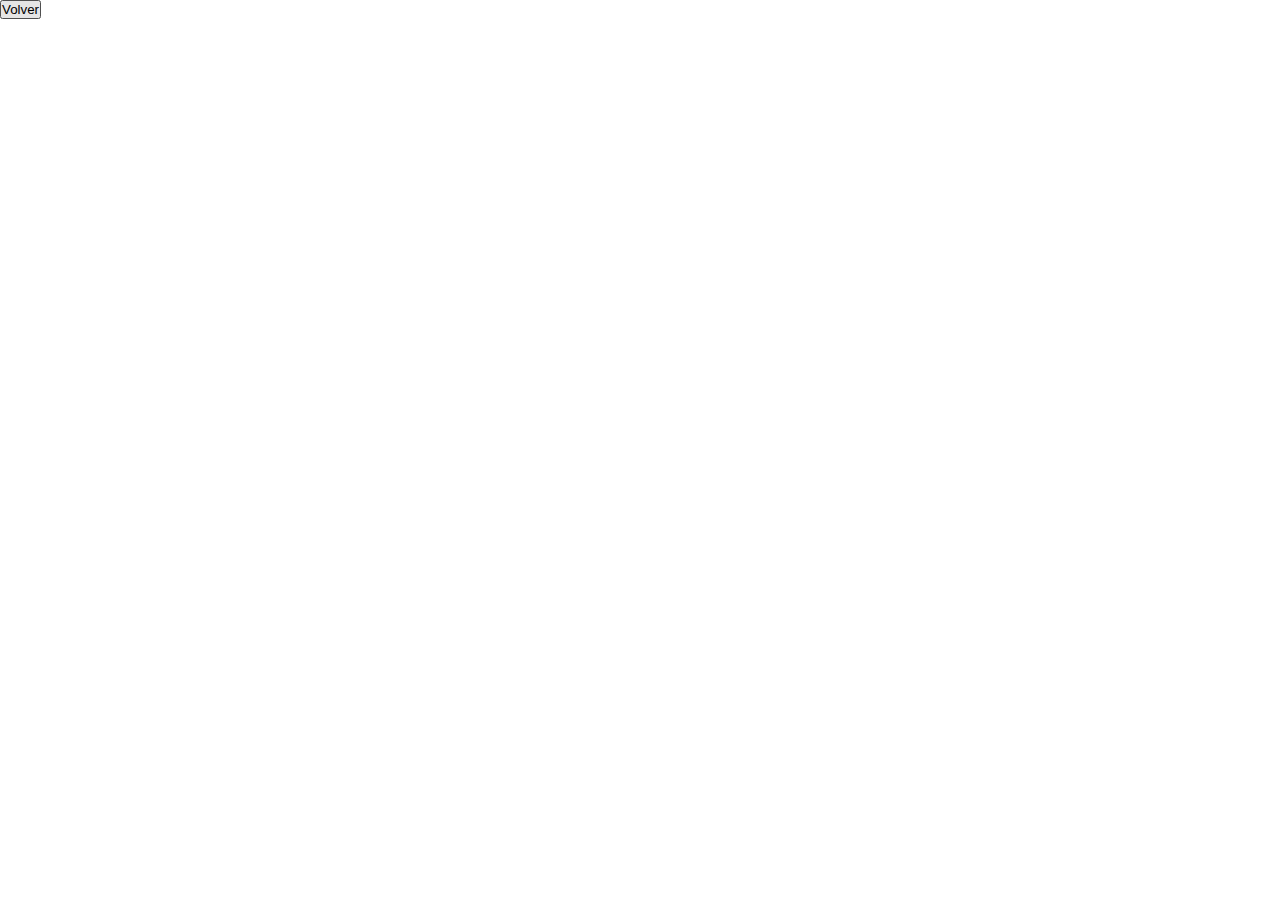
==== detalles.html @ 89cd2c08 "componetizados js" ====
<!DOCTYPE html>
<html lang="es">
<head>
    <meta charset="UTF-8">
    <meta name="viewport" content="width=device-width, initial-scale=1.0">
    <title>Top Movide | Detalles de la película</title>
    <link rel="stylesheet" href="/styles/styles.css">
</head>

<script type="module" src="/controllers/detalles.js"></script>

<body>
    <div id="volver">
        <button id="boton-volver">Volver</button>
    </div>
    <div id="contenido">
        <div id="banner"></div>
        <div id="video"></div>
        <div id="datos">
            <h2 id="titulo"></h2>
            <p id="descripcion"></p>
            <p id="fecha"></p>
            <p id="generos"></p>
            <p id="calificacion"></p>
        </div>
    </div>
</body>
</html>
---- styles/styles.css ----
* {
    box-sizing: border-box;
    margin: 0;
    padding: 0;
}

h1 {
    text-align: center;
    font-size: 3rem;
    color: #333;
    margin: 1rem;
}

#buscador {
    display: flex;
    justify-content: center;
    align-items: center;
}

#input-buscar {
    width: 80%;
    height: 2rem;
    border: 1px solid #ccc;
    border-radius: 5px;
    padding: 0.5rem;
}

#boton-buscar {
    width: 10%;
    height: 2rem;
    border: none;
    border-radius: 5px;
    background-color: #333;
    color: white;
}

#listado {
    max-width: 1200px;
    margin: 0 auto;
}

#listado h2 {
    text-align: center;
    font-size: 2rem;
    color: #333;
}

#tarjetas {
    display: grid;
    grid-template-columns: repeat(auto-fit, minmax(300px, 1fr));
    gap: 1rem;
}

.tarjeta {
    border: 1px solid #ccc;
    border-radius: 5px;
}

.tarjeta img {
    width: 100%;
}

.tarjeta h3 {
    text-align: center;
}
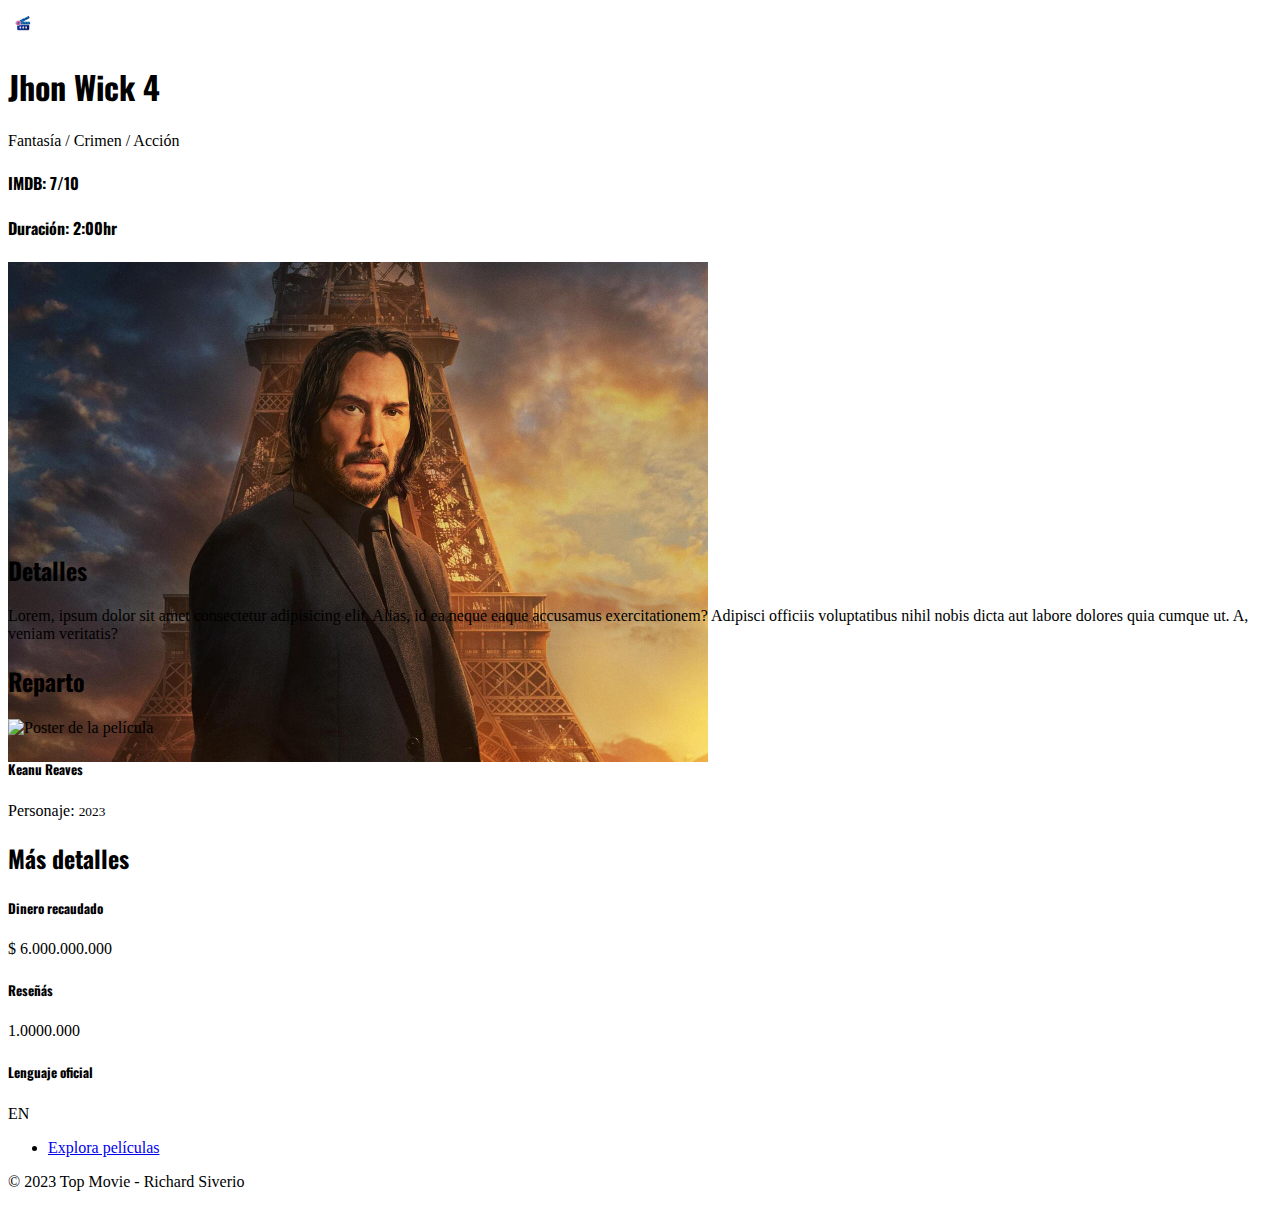
==== commit 1e798b9b: "agregados mas detalles a cada película" ====
--- a/detalles.html
+++ b/detalles.html
@@ -1,29 +1,160 @@
-
 <!DOCTYPE html>
 <html lang="es">
-<head>
-    <meta charset="UTF-8">
-    <meta name="viewport" content="width=device-width, initial-scale=1.0">
-    <title>Top Movide | Detalles de la película</title>
-    <link rel="stylesheet" href="/styles/styles.css">
-</head>
+  <head>
+    <meta charset="UTF-8" />
+    <meta name="viewport" content="width=device-width, initial-scale=1.0" />
+    <title>Top Movie | Detalles de la película</title>
 
-<script type="module" src="/controllers/detalles.js"></script>
+    <link rel="shortcut icon" href="/assets/imgs/movie.ico" type="ico" />
+    <link rel="stylesheet" href="/styles/styles.css" />
+    <link
+      href="https://cdn.jsdelivr.net/npm/bootstrap@5.3.0/dist/css/bootstrap.min.css"
+      rel="stylesheet"
+      integrity="sha384-9ndCyUaIbzAi2FUVXJi0CjmCapSmO7SnpJef0486qhLnuZ2cdeRhO02iuK6FUUVM"
+      crossorigin="anonymous"
+    />
+    <link
+      rel="stylesheet"
+      href="https://fonts.googleapis.com/css?family=Oswald"
+    />
+    <link
+      rel="stylesheet"
+      href="https://fonts.googleapis.com/css?family=Roboto"
+    />
+  </head>
 
-<body>
-    <div id="volver">
-        <button id="boton-volver">Volver</button>
+  <script type="module" src="/controllers/detalles.js"></script>
+
+  <script
+    src="https://cdn.jsdelivr.net/npm/bootstrap@5.3.0/dist/js/bootstrap.bundle.min.js"
+    integrity="sha384-geWF76RCwLtnZ8qwWowPQNguL3RmwHVBC9FhGdlKrxdiJJigb/j/68SIy3Te4Bkz"
+    crossorigin="anonymous"
+  ></script>
+
+  <body>
+    <!-- Barra de navegación -->
+    <header class="p-3 text-bg-dark">
+      <div class="container">
+        <div
+          class="d-flex flex-wrap align-items-center justify-content-center justify-content-lg-start"
+        >
+          <a
+            class="nav col-12 col-lg-auto me-lg-auto mb-2 justify-content-center mb-md-0"
+            href="/"
+          >
+            <img
+              src="/assets/imgs/movie.png"
+              alt="Logo"
+              width="30"
+              height="30"
+              class="d-inline-block align-text-top"
+            />
+          </a>
+
+        </div>
+      </div>
+
+      <!-- Banner -->
+      <div class="px-4 pt-5 my-5 text-center">
+        <h1 class="display-4 fw-bold">Jhon Wick 4</h1>
+        <div class="col-lg-6 mx-auto">
+          <!-- Generos -->
+          <p>Fantasía / Crimen / Acción</p>
+          <div class="row my-4">
+            <div class="col-6 col-sm-6">
+              <h4>
+                <span class="badge rounded-pill text-bg-light">IMDB: 7/10</span>
+              </h4>
+            </div>
+            <div class="col-6 col-sm-6">
+              <h4>
+                <span class="badge rounded-pill text-bg-light">Duración: 2:00hr</span>
+              </h4>
+            </div>
+          </div>
+        <div class="overflow-hidden" style="max-height: 30vh;">
+          <div class="container px-5">
+            <img src="/assets/imgs/jhonPoster.jpg" class="img-fluid rounded-3 shadow-lg" alt="Banner Pelicula" width="700" height="500" loading="lazy">
+          </div>
+        </div>
+      </div>
+    </header>
+
+    <div class="album py-5 bg-light">
+      <div class="container">
+        <h2 class="py-3">Detalles</h2>
+        <!-- Detalles -->
+        <div
+          class="row g-3"
+          id="detalles"
+        >
+          <p>Lorem, ipsum dolor sit amet consectetur adipisicing elit. Alias, id ea neque eaque accusamus exercitationem? Adipisci officiis voluptatibus nihil nobis dicta aut labore dolores quia cumque ut. A, veniam veritatis?</p>
+        </div>
+        <!-- Reparto -->
+        <h2 class="py-3">Reparto</h2>
+        <div class="row row-cols-2 row-cols-sm-3 row-cols-md-4 g-4 px-md-5 mb-3" id="tarjetas">
+
+          <div class="col">
+            <div class="card shadow-sm rounded-4 rounded-bottom-0">
+              <img src="https://www.themoviedb.org/t/p/w138_and_h175_face/83o3koL82jt30EJ0rz4Bnzrt2dd.jpg" alt="Poster de la película" width="100%" height="225" class="object-fit-cover rounded-top"
+              >
+  
+              <div class="card-body">
+                <h5 class="card-title">Keanu Reaves</h5>
+                <div class="card-text">Personaje: 
+                  <small class="text-muted">2023</small>
+                </div>
+              </div>
+            </div>
+          </div>
+
+        </div>
+        <!-- Detalles minimos -->
+        <h2 class="py-3">Más detalles</h2>
+        <div class="row">
+          <div class="col-12 col-sm-4">
+            <div class="card">
+              <div class="card-body">
+                <h5 class="card-title">Dinero recaudado</h5>
+                <p class="card-text">$ 6.000.000.000</p>
+              </div>
+            </div>
+          </div>
+          <div class="col-12 col-sm-4">
+            <div class="card">
+              <div class="card-body">
+                <h5 class="card-title">Reseñás</h5>
+                <p class="card-text">1.0000.000 </p>
+              </div>
+            </div>
+          </div>
+          <div class="col-12 col-sm-4">
+            <div class="card">
+              <div class="card-body">
+                <h5 class="card-title">Lenguaje oficial</h5>
+                <p class="card-text">EN</p>
+              </div>
+            </div>
+          </div>
+        </div>
+        <!-- Videos: -->
+        <!-- TODO: add related videos and put here -->
+      </div>
     </div>
-    <div id="contenido">
-        <div id="banner"></div>
-        <div id="video"></div>
-        <div id="datos">
-            <h2 id="titulo"></h2>
-            <p id="descripcion"></p>
-            <p id="fecha"></p>
-            <p id="generos"></p>
-            <p id="calificacion"></p>
-        </div>
-    </div>
-</body>
-</html>+
+    <footer>
+      <div class="container">
+        <footer class="py-3 my-4">
+          <ul class="nav justify-content-center border-bottom pb-3 mb-3">
+            <li class="nav-item">
+              <a href="#" class="nav-link px-2 text-muted">Explora películas</a>
+            </li>
+          </ul>
+          <p class="text-center text-muted">
+            &copy; 2023 Top Movie - Richard Siverio
+          </p>
+        </footer>
+      </div>
+    </footer>
+  </body>
+</html>
--- a/styles/styles.css
+++ b/styles/styles.css
@@ -1,65 +1,7 @@
-* {
-    box-sizing: border-box;
-    margin: 0;
-    padding: 0;
+h1, h2, h3, h4, h5, h6 {
+    font-family: 'Oswald', sans-serif !important;
 }
 
-h1 {
-    text-align: center;
-    font-size: 3rem;
-    color: #333;
-    margin: 1rem;
-}
-
-#buscador {
-    display: flex;
-    justify-content: center;
-    align-items: center;
-}
-
-#input-buscar {
-    width: 80%;
-    height: 2rem;
-    border: 1px solid #ccc;
-    border-radius: 5px;
-    padding: 0.5rem;
-}
-
-#boton-buscar {
-    width: 10%;
-    height: 2rem;
-    border: none;
-    border-radius: 5px;
-    background-color: #333;
-    color: white;
-}
-
-#listado {
-    max-width: 1200px;
-    margin: 0 auto;
-}
-
-#listado h2 {
-    text-align: center;
-    font-size: 2rem;
-    color: #333;
-}
-
-#tarjetas {
-    display: grid;
-    grid-template-columns: repeat(auto-fit, minmax(300px, 1fr));
-    gap: 1rem;
-}
-
-.tarjeta {
-    border: 1px solid #ccc;
-    border-radius: 5px;
-}
-
-.tarjeta img {
-    width: 100%;
-}
-
-.tarjeta h3 {
-    text-align: center;
+p, span {
+    font-size: 'Roboto', sans-serif !important;
 }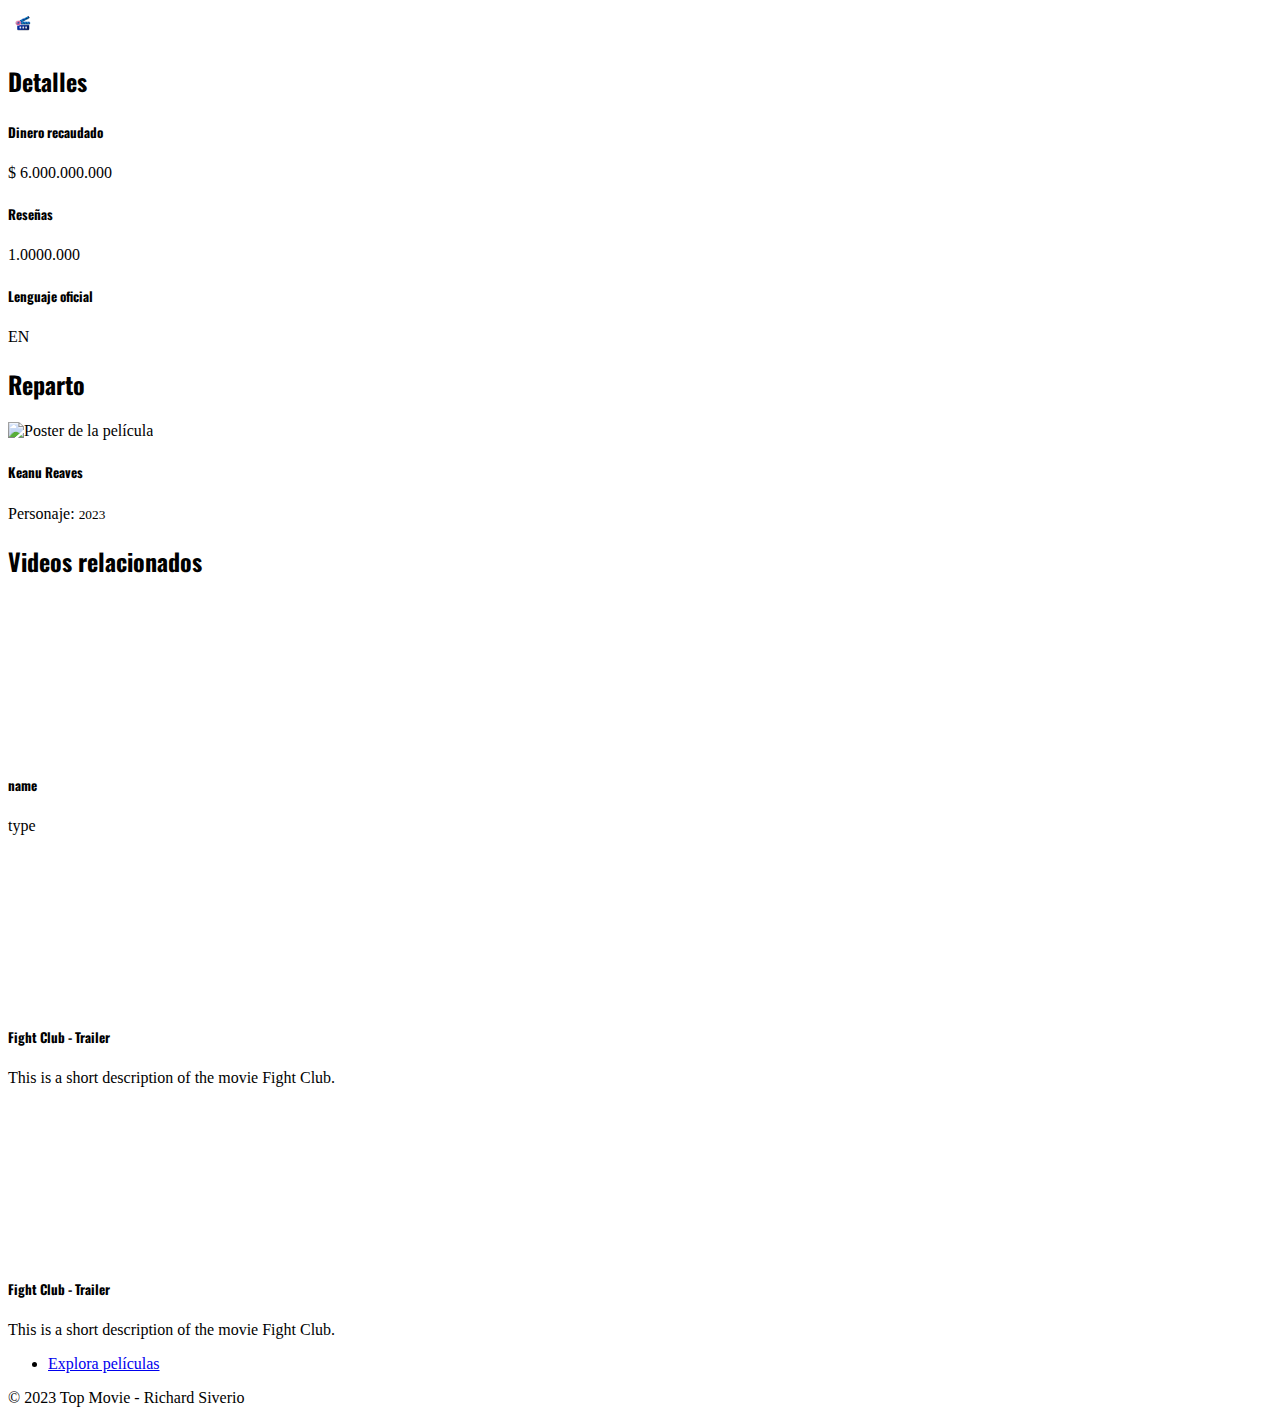
==== commit 04dda56d: "agregado controllador para renderizar dinámicamente los detalles de la pelicula" ====
--- a/detalles.html
+++ b/detalles.html
@@ -56,25 +56,24 @@
 
       <!-- Banner -->
       <div class="px-4 pt-5 my-5 text-center">
-        <h1 class="display-4 fw-bold">Jhon Wick 4</h1>
+        <h1 class="display-4 fw-bold" id="tituloPelicula"></h1>
         <div class="col-lg-6 mx-auto">
           <!-- Generos -->
-          <p>Fantasía / Crimen / Acción</p>
+          <p id="generosPelicula"></p>
           <div class="row my-4">
             <div class="col-6 col-sm-6">
               <h4>
-                <span class="badge rounded-pill text-bg-light">IMDB: 7/10</span>
+                <span class="badge rounded-pill text-bg-light" id="puntuacionPelicula"></span>
               </h4>
             </div>
             <div class="col-6 col-sm-6">
               <h4>
-                <span class="badge rounded-pill text-bg-light">Duración: 2:00hr</span>
+                <span class="badge rounded-pill text-bg-light" id="duracionPelicula"></span>
               </h4>
             </div>
           </div>
         <div class="overflow-hidden" style="max-height: 30vh;">
-          <div class="container px-5">
-            <img src="/assets/imgs/jhonPoster.jpg" class="img-fluid rounded-3 shadow-lg" alt="Banner Pelicula" width="700" height="500" loading="lazy">
+          <div class="container px-5" id="containerBanner">
           </div>
         </div>
       </div>
@@ -86,9 +85,35 @@
         <!-- Detalles -->
         <div
           class="row g-3"
-          id="detalles"
+          id="detallesPelicula"
         >
-          <p>Lorem, ipsum dolor sit amet consectetur adipisicing elit. Alias, id ea neque eaque accusamus exercitationem? Adipisci officiis voluptatibus nihil nobis dicta aut labore dolores quia cumque ut. A, veniam veritatis?</p>
+        </div>
+        <!-- Detalles minimos -->
+        <div class="row py-3" id="detallesMinimos">
+          <div class="col-12 col-sm-4">
+            <div class="card">
+              <div class="card-body">
+                <h5 class="card-title">Dinero recaudado</h5>
+                <p class="card-text" id="dineroPelicula">$ 6.000.000.000</p>
+              </div>
+            </div>
+          </div>
+          <div class="col-12 col-sm-4">
+            <div class="card">
+              <div class="card-body">
+                <h5 class="card-title">Reseñas</h5>
+                <p class="card-text" id="reviewsPelicula">1.0000.000 </p>
+              </div>
+            </div>
+          </div>
+          <div class="col-12 col-sm-4">
+            <div class="card">
+              <div class="card-body">
+                <h5 class="card-title">Lenguaje oficial</h5>
+                <p class="card-text" id="lenguajePelicula">EN</p>
+              </div>
+            </div>
+          </div>
         </div>
         <!-- Reparto -->
         <h2 class="py-3">Reparto</h2>
@@ -109,36 +134,43 @@
           </div>
 
         </div>
-        <!-- Detalles minimos -->
-        <h2 class="py-3">Más detalles</h2>
-        <div class="row">
-          <div class="col-12 col-sm-4">
+        <!-- Videos: -->
+        <h2 class="py-3">Videos relacionados</h2>
+        <div class="row pb-3">
+          <div class="col-12 col-sm-6">
             <div class="card">
+              <div class="ratio ratio-16x9">
+                <iframe src="https://www.youtube.com/embed/eppUGLfeULY" frameborder="0" gesture="media" allow="encrypted-media" allowfullscreen></iframe>
+              </div>
               <div class="card-body">
-                <h5 class="card-title">Dinero recaudado</h5>
-                <p class="card-text">$ 6.000.000.000</p>
+                <h5 class="card-title">name</h5>
+                <p class="card-text">type</p>
               </div>
             </div>
           </div>
-          <div class="col-12 col-sm-4">
+          <div class="col-12 col-sm-6">
             <div class="card">
+              <div class="ratio ratio-16x9">
+                <iframe src="https://www.youtube.com/embed/videoseries?list=PLsyvDWwjkTqtOmqAiTzzfHspTAztB-udL" frameborder="0" gesture="media" allow="encrypted-media" allowfullscreen></iframe>
+              </div>
               <div class="card-body">
-                <h5 class="card-title">Reseñás</h5>
-                <p class="card-text">1.0000.000 </p>
+                <h5 class="card-title">Fight Club - Trailer</h5>
+                <p class="card-text">This is a short description of the movie Fight Club.</p>
               </div>
             </div>
           </div>
-          <div class="col-12 col-sm-4">
+          <div class="col-12 col-sm-6">
             <div class="card">
+              <div class="ratio ratio-16x9">
+                <iframe src="https://www.youtube.com/embed/videoseries?list=PLsyvDWwjkTqtOmqAiTzzfHspTAztB-udL" frameborder="0" gesture="media" allow="encrypted-media" allowfullscreen></iframe>
+              </div>
               <div class="card-body">
-                <h5 class="card-title">Lenguaje oficial</h5>
-                <p class="card-text">EN</p>
+                <h5 class="card-title">Fight Club - Trailer</h5>
+                <p class="card-text">This is a short description of the movie Fight Club.</p>
               </div>
             </div>
           </div>
         </div>
-        <!-- Videos: -->
-        <!-- TODO: add related videos and put here -->
       </div>
     </div>
 
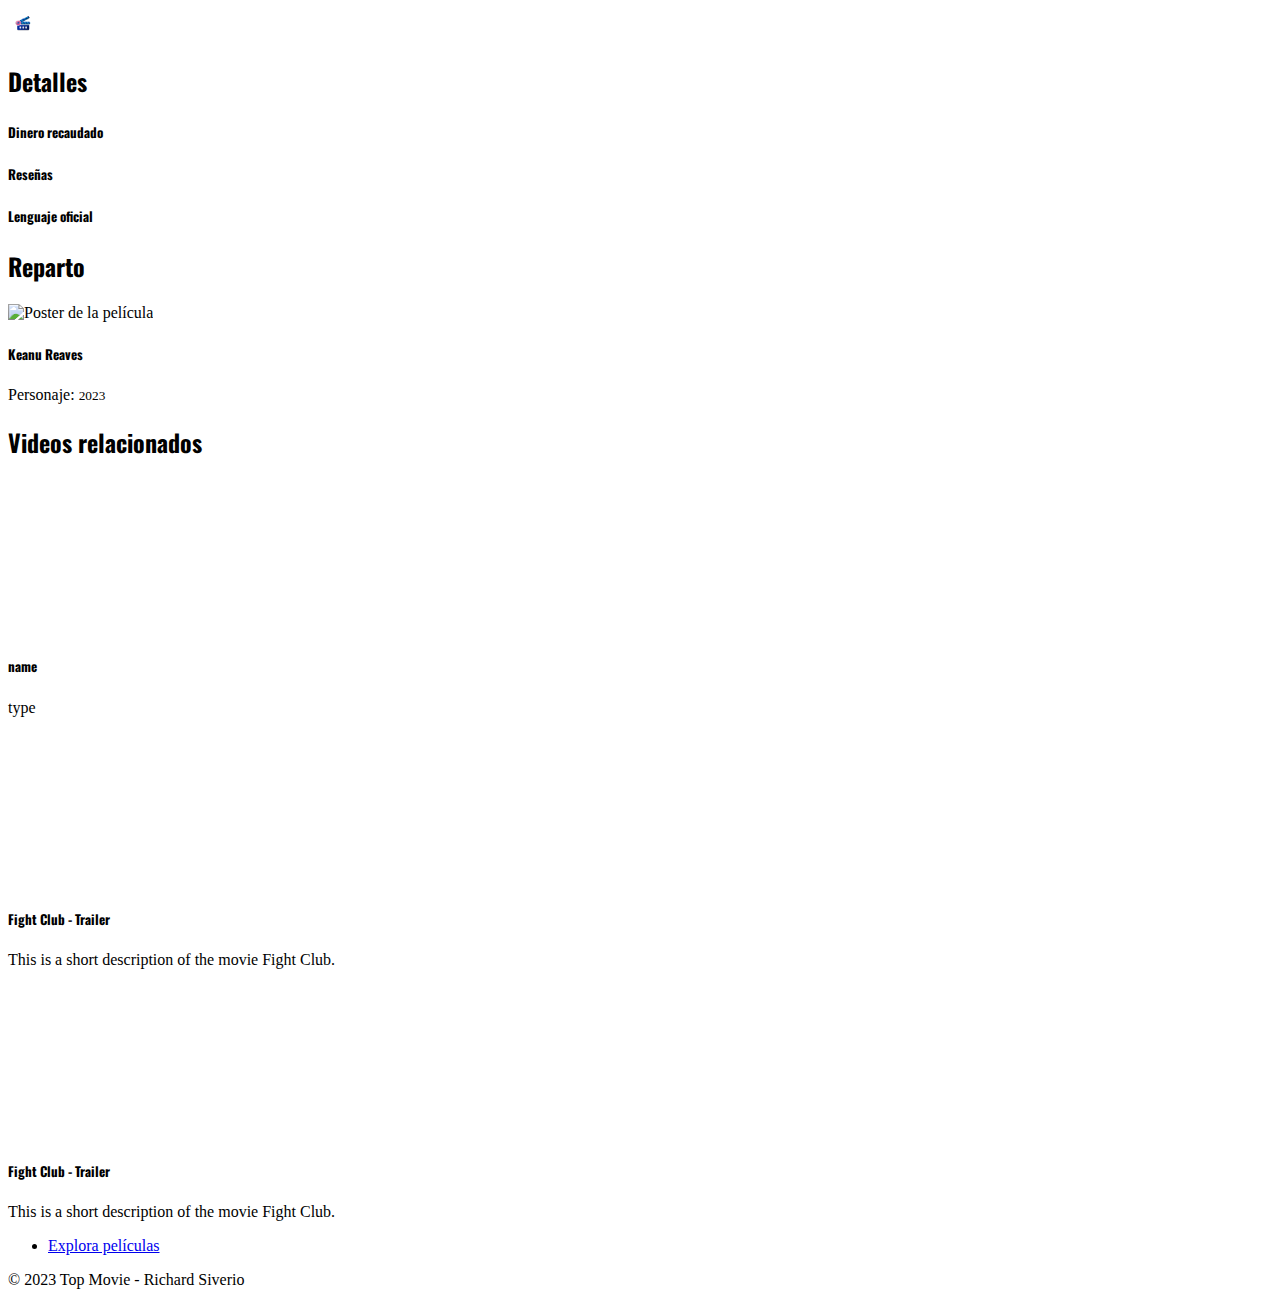
==== commit 01a84db2: "agregada funcionalidad de mostrar dinámicamente los de reparto" ====
--- a/detalles.html
+++ b/detalles.html
@@ -94,7 +94,7 @@
             <div class="card">
               <div class="card-body">
                 <h5 class="card-title">Dinero recaudado</h5>
-                <p class="card-text" id="dineroPelicula">$ 6.000.000.000</p>
+                <p class="card-text" id="dineroPelicula"></p>
               </div>
             </div>
           </div>
@@ -102,7 +102,7 @@
             <div class="card">
               <div class="card-body">
                 <h5 class="card-title">Reseñas</h5>
-                <p class="card-text" id="reviewsPelicula">1.0000.000 </p>
+                <p class="card-text" id="reviewsPelicula"></p>
               </div>
             </div>
           </div>
@@ -110,7 +110,7 @@
             <div class="card">
               <div class="card-body">
                 <h5 class="card-title">Lenguaje oficial</h5>
-                <p class="card-text" id="lenguajePelicula">EN</p>
+                <p class="card-text" id="lenguajePelicula"></p>
               </div>
             </div>
           </div>
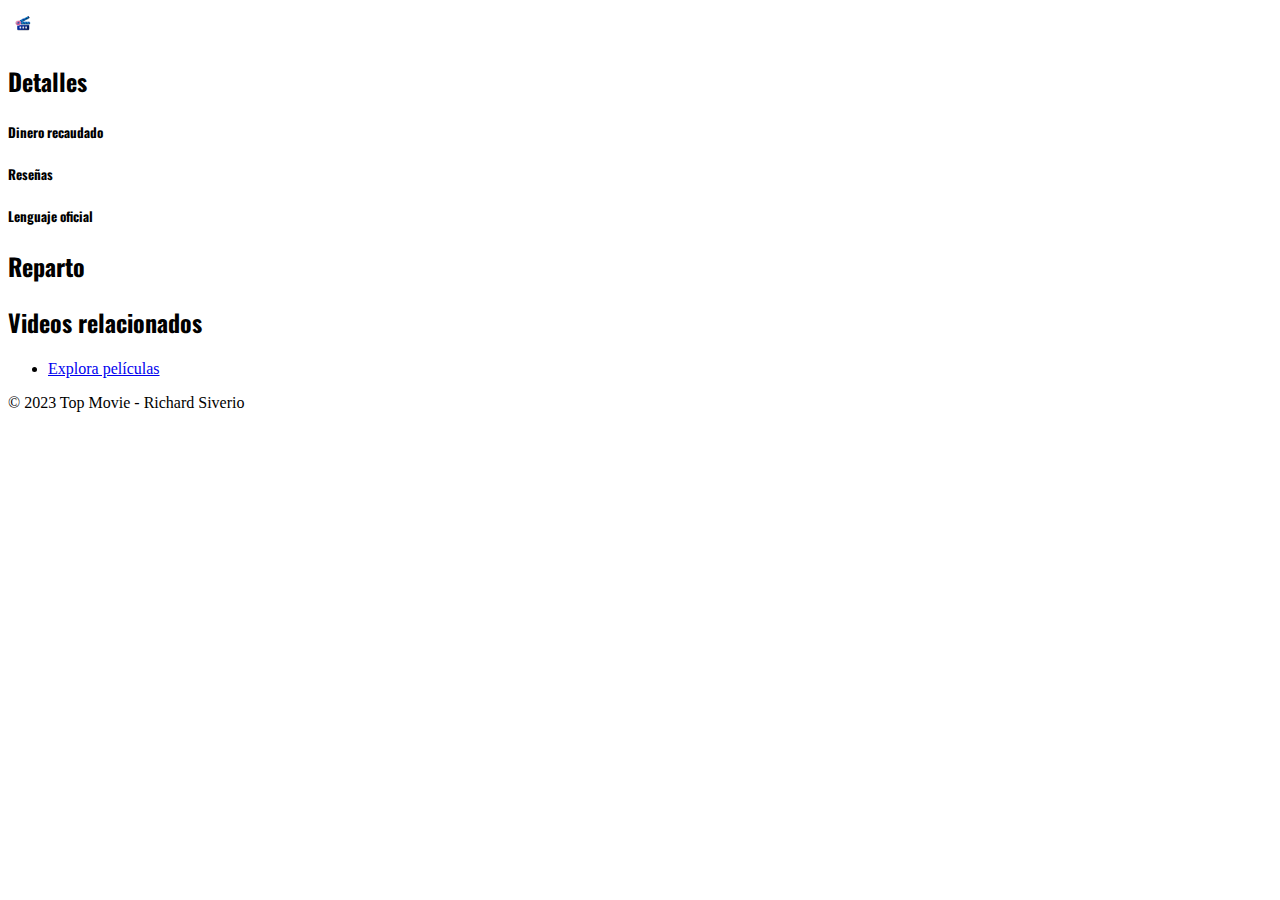
==== commit fdfeb0fc: "funcional mostrar los videos de forma dinámica" ====
--- a/detalles.html
+++ b/detalles.html
@@ -118,58 +118,11 @@
         <!-- Reparto -->
         <h2 class="py-3">Reparto</h2>
         <div class="row row-cols-2 row-cols-sm-3 row-cols-md-4 g-4 px-md-5 mb-3" id="tarjetas">
-
-          <div class="col">
-            <div class="card shadow-sm rounded-4 rounded-bottom-0">
-              <img src="https://www.themoviedb.org/t/p/w138_and_h175_face/83o3koL82jt30EJ0rz4Bnzrt2dd.jpg" alt="Poster de la película" width="100%" height="225" class="object-fit-cover rounded-top"
-              >
-  
-              <div class="card-body">
-                <h5 class="card-title">Keanu Reaves</h5>
-                <div class="card-text">Personaje: 
-                  <small class="text-muted">2023</small>
-                </div>
-              </div>
-            </div>
-          </div>
-
         </div>
         <!-- Videos: -->
         <h2 class="py-3">Videos relacionados</h2>
-        <div class="row pb-3">
-          <div class="col-12 col-sm-6">
-            <div class="card">
-              <div class="ratio ratio-16x9">
-                <iframe src="https://www.youtube.com/embed/eppUGLfeULY" frameborder="0" gesture="media" allow="encrypted-media" allowfullscreen></iframe>
-              </div>
-              <div class="card-body">
-                <h5 class="card-title">name</h5>
-                <p class="card-text">type</p>
-              </div>
-            </div>
-          </div>
-          <div class="col-12 col-sm-6">
-            <div class="card">
-              <div class="ratio ratio-16x9">
-                <iframe src="https://www.youtube.com/embed/videoseries?list=PLsyvDWwjkTqtOmqAiTzzfHspTAztB-udL" frameborder="0" gesture="media" allow="encrypted-media" allowfullscreen></iframe>
-              </div>
-              <div class="card-body">
-                <h5 class="card-title">Fight Club - Trailer</h5>
-                <p class="card-text">This is a short description of the movie Fight Club.</p>
-              </div>
-            </div>
-          </div>
-          <div class="col-12 col-sm-6">
-            <div class="card">
-              <div class="ratio ratio-16x9">
-                <iframe src="https://www.youtube.com/embed/videoseries?list=PLsyvDWwjkTqtOmqAiTzzfHspTAztB-udL" frameborder="0" gesture="media" allow="encrypted-media" allowfullscreen></iframe>
-              </div>
-              <div class="card-body">
-                <h5 class="card-title">Fight Club - Trailer</h5>
-                <p class="card-text">This is a short description of the movie Fight Club.</p>
-              </div>
-            </div>
-          </div>
+
+        <div class="row row-cols-1 row-cols-sm-2 g-3" id="videos">
         </div>
       </div>
     </div>
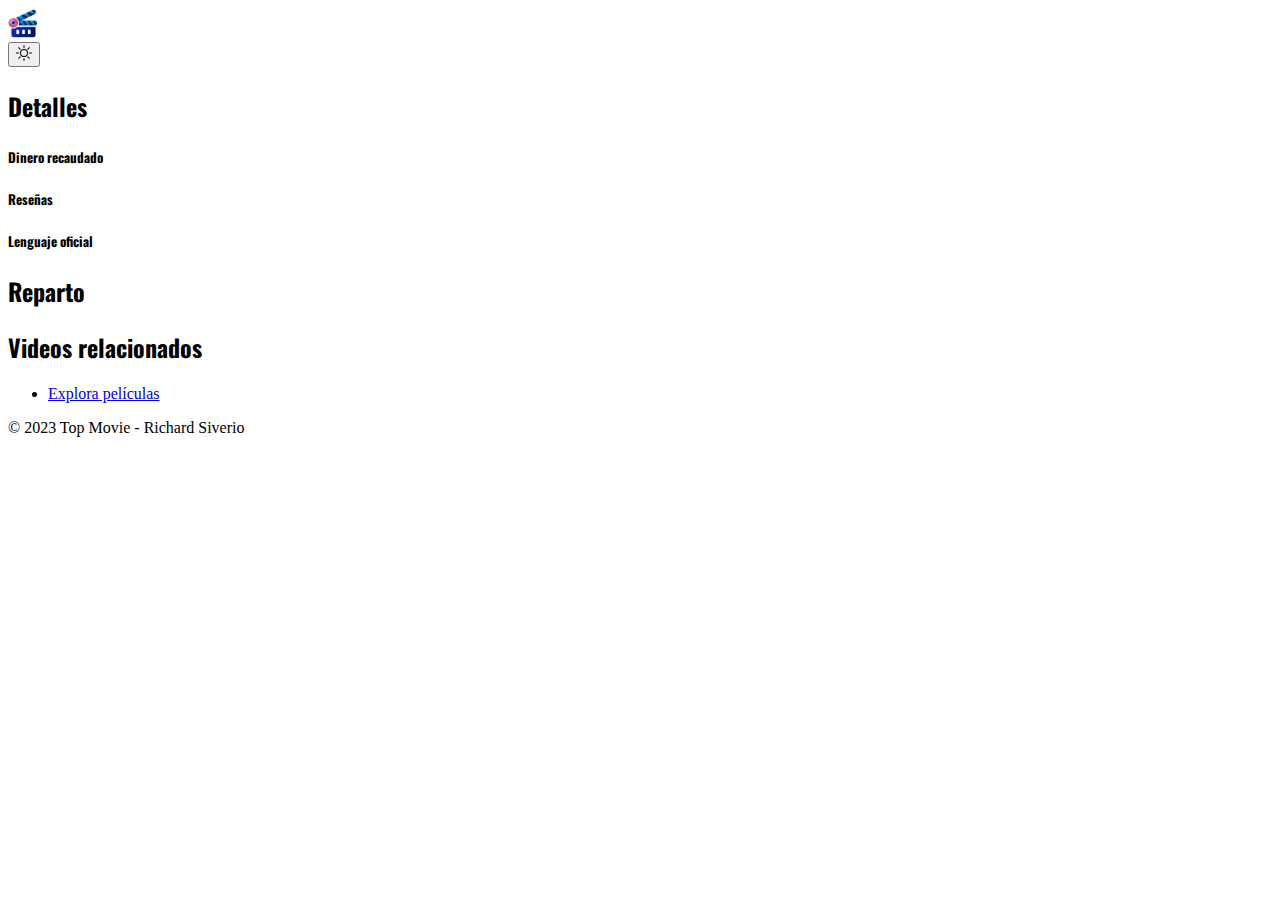
==== commit 301a1c8c: "corregido tema" ====
--- a/detalles.html
+++ b/detalles.html
@@ -31,7 +31,7 @@
     crossorigin="anonymous"
   ></script>
 
-  <body>
+  <body data-bs-theme="light">
     <!-- Barra de navegación -->
     <header class="p-3 text-bg-dark">
       <div class="container">
@@ -48,8 +48,19 @@
               width="30"
               height="30"
               class="d-inline-block align-text-top"
+              style="transform: scale(2);"
             />
           </a>
+
+            <!-- Boton cambiar el tema -->
+            <div class="text-end">
+              <button
+                type="button"
+                id="boton-tema"
+                class="btn btn-outline-light me-2"
+              >
+              </button>
+            </div>
 
         </div>
       </div>
@@ -79,7 +90,7 @@
       </div>
     </header>
 
-    <div class="album py-5 bg-light">
+    <div class="album py-5">
       <div class="container">
         <h2 class="py-3">Detalles</h2>
         <!-- Detalles -->
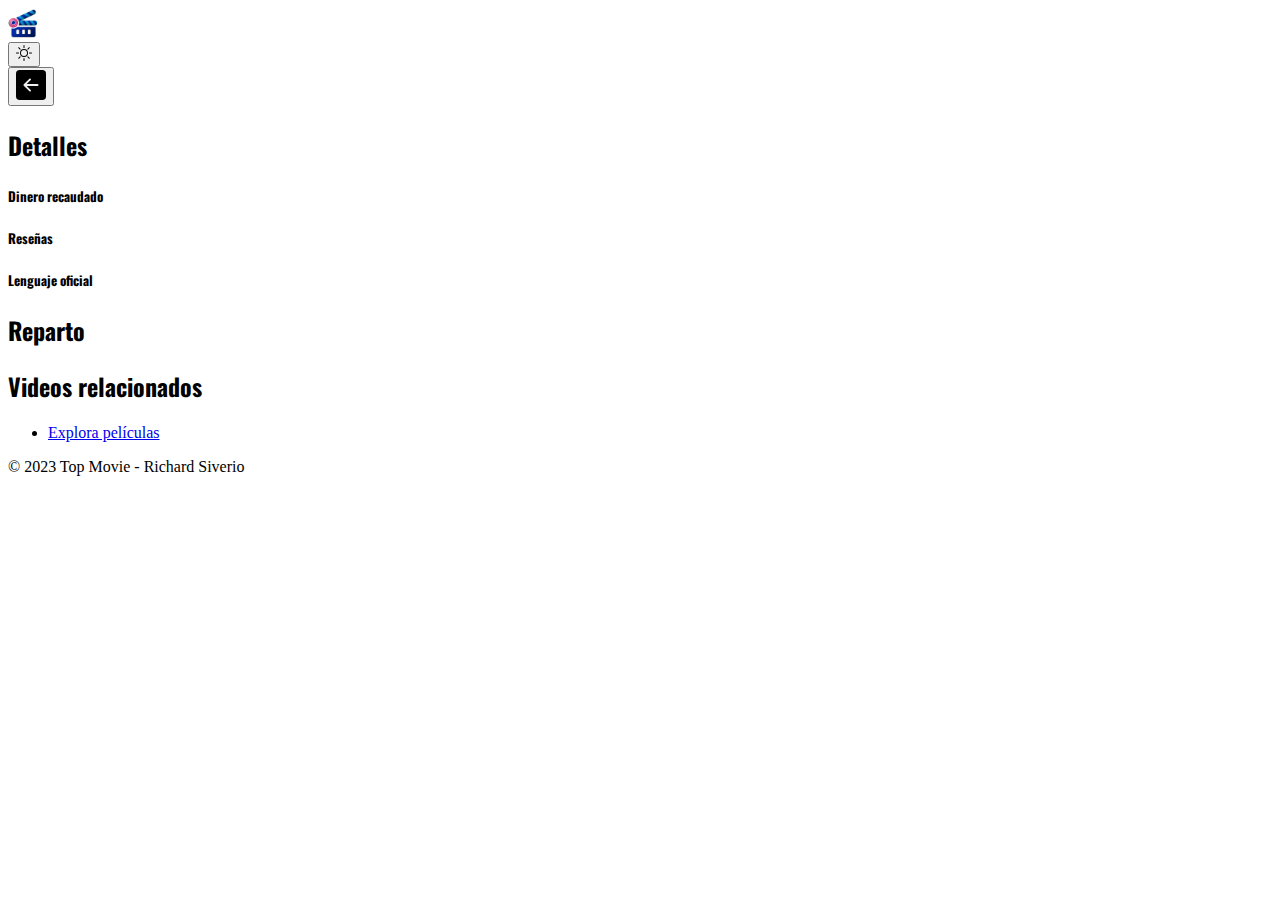
==== commit 48c6e3e0: "agregado boton ir atras" ====
--- a/detalles.html
+++ b/detalles.html
@@ -63,6 +63,15 @@
             </div>
 
         </div>
+      </div>
+
+      <!-- Boton ir atras -->
+      <div class="d-flex justify-content-between px-5">
+        <button id="boton-atras" class="ml-5 pl-5 btn btn-outline-light me-2 border-dark">
+          <svg xmlns="http://www.w3.org/2000/svg" width="30" height="30" fill="currentColor" class="bi bi-arrow-left-square-fill" viewBox="0 0 16 16">
+            <path d="M16 14a2 2 0 0 1-2 2H2a2 2 0 0 1-2-2V2a2 2 0 0 1 2-2h12a2 2 0 0 1 2 2v12zm-4.5-6.5H5.707l2.147-2.146a.5.5 0 1 0-.708-.708l-3 3a.5.5 0 0 0 0 .708l3 3a.5.5 0 0 0 .708-.708L5.707 8.5H11.5a.5.5 0 0 0 0-1z"/>
+          </svg>
+        </button>
       </div>
 
       <!-- Banner -->
